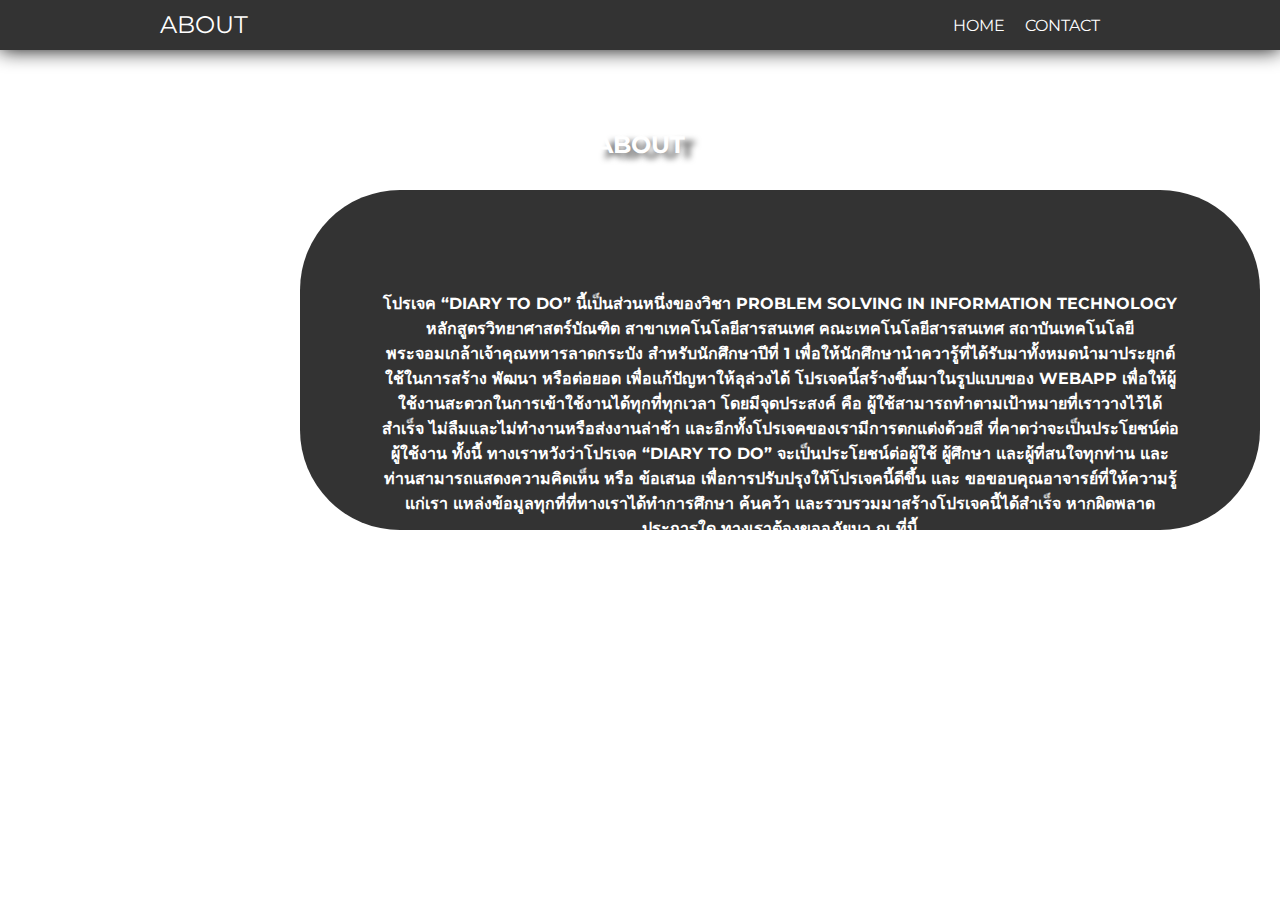
==== about.html @ adf79ae3 "Merge pull request #5 from thpvrs/patch-2" ====
<!DOCTYPE html>
<html lang="en">
<head>
    <meta charset="UTF-8">
    <meta name="viewport" content="width=device-width, initial-scale=1.0">
    <title>ABOUT</title>
    <link href="https://fonts.googleapis.com/css2?family=Montserrat:ital,wght@0,500;1,300;1,600&display=swap" rel="stylesheet">
    <link rel="stylesheet" href="css/font-awesome.css">
    <link rel="stylesheet" href="css/style.css">
</head>
<body>
    <div class="menubar-d">
        <div class="container-d">
            <div class="logo">
                <h1>ABOUT</h1>
            </div>
            <ul class="menu-d">
                <li>
                    <a href="index.html">HOME</a>
                </li>
                <li>
                    <a href="contact.html">CONTACT</a>
                </li>
            </ul>
        </div>
    </div>
    <div class="member">
        <h2>ABOUT</h2>
    </div>
    <div class="box">
        <h4>โปรเจค “DIARY TO DO” นี้เป็นส่วนหนึ่งของวิชา PROBLEM SOLVING IN INFORMATION TECHNOLOGY 
        หลักสูตรวิทยาศาสตร์บัณฑิต สาขาเทคโนโลยีสารสนเทศ คณะเทคโนโลยีสารสนเทศ 
        สถาบันเทคโนโลยีพระจอมเกล้าเจ้าคุณทหารลาดกระบัง สำหรับนักศึกษาปีที่ 1 เพื่อให้นักศึกษานำควารู้ที่ได้รับมาทั้งหมดนำมาประยุกต์ใช้ในการสร้าง พัฒนา หรือต่อยอด เพื่อแก้ปัญหาให้ลุล่วงได้ โปรเจคนี้สร้างขึ้นมาในรูปแบบของ WEBAPP เพื่อให้ผู้ใช้งานสะดวกในการเข้าใช้งานได้ทุกที่ทุกเวลา โดยมีจุดประสงค์ คือ ผู้ใช้สามารถทำตามเป้าหมายที่เราวางไว้ได้สำเร็จ ไม่ลืมและไม่ทำงานหรือส่งงานล่าช้า และอีกทั้งโปรเจคของเรามีการตกแต่งด้วยสี ที่คาดว่าจะเป็นประโยชน์ต่อผู้ใช้งาน
 ทั้งนี้ ทางเราหวังว่าโปรเจค “DIARY TO DO” จะเป็นประโยชน์ต่อผู้ใช้ ผู้ศึกษา และผู้ที่สนใจทุกท่าน และท่านสามารถแสดงความคิดเห็น หรือ ข้อเสนอ เพื่อการปรับปรุงให้โปรเจคนี้ดีขึ้น และ ขอขอบคุณอาจารย์ที่ให้ความรู้แก่เรา แหล่งข้อมูลทุกที่ที่ทางเราได้ทำการศึกษา ค้นคว้า และรวบรวมมาสร้างโปรเจคนี้ได้สำเร็จ หากผิดพลาดประการใด ทางเราต้องขออภัยมา ณ ที่นี้</h4>
    </div>
    <div class="clearfix"></div>
</body>
---- css/style.css ----
body{
    padding: 0;
    margin: 0;
    background-image: url('../img/bg1.png');
    font-family: 'Titillium Web', sans-serif;
}

.container{
    padding:10px;
    width:400px;
    margin:0 auto;
}
.container h2{
    margin-top: 40px;
    color: white;
    text-align: center;
    text-shadow: 10px 5px 6px rgba(0, 0, 0, 0.65);
}
/* ------------ header ------------ */
.header{
    width: 400px;
    height:170px;
    background-image: url('../img/bg2.png');
    background-size: 170% 300%;
    background-repeat: no-repeat;
    border-radius: 50px 50px 0 0;
    position: relative;
    
}
.clear{
    width : 30px;
    height: 30px;
    position: absolute;
    right:20px;
    top: 20px;
}
.clear i{
    font-size: 25px;
    color: #FFF;
}
.clear i:hover{
    cursor: pointer;
    text-shadow: 1px 3px 5px #000;
    transform: rotate(60deg);
}
#date{
    position: absolute;
    bottom: 25px;
    left: 10px;
    color: #FFF;
    font-size: 25px;
    font-family: 'Titillium Web', sans-serif;
}
#date:hover{
    font-size: 26px;
    text-shadow: 10px 5px 6px rgba(0, 0, 0, 0.65);
}
/* ------------ content ------------ */
.content{
    width:400px;
    height: 360px;
    max-height:400px;
    background-color: rgb(255, 255, 255);
    overflow: auto;
    transition: all 0.5s ease;
}
.content::-webkit-scrollbar { 
    display: none; 
}
.content ul{
    padding:0;
    margin:10px;
}
.item{
    width:380px;
    height: 50px;
    min-height: 45px;
    position: relative;
    border-bottom: 1px solid rgba(0,0,0,0.1);
    list-style: none;
    padding: 0;
    margin: 0;
    margin-top: 10px;
}
.item i.co{
    position: absolute;
    font-size: 25px;
    padding-left:5px;
    left:15px;
    top:10px;
}
.item i.co:hover{
    cursor: pointer;
    color: #6eb200;
}
.fa-check-square{
    color:#6eb200;
}
.item p.text{
    position: absolute;
    padding:0;
    margin:0;
    font-size: 20px;
    left:50px;
    top:10px;
    background-color: #FFF;
    max-width:285px;
}
.lineThrough{
    text-decoration: line-through;
    color : #ccc;
}
.item i.de{
    position: absolute;
    font-size: 25px;
    right:15px;
    top:10px;
}
.item i.de:hover{
    color:#af0000;
    cursor: pointer;
}
/* ------------ add item ------------ */
.add-to-do{
    position: relative;
    width: 380px;
    height:40px;
    background-color: #FFF;
    border-radius: 0 0 50px 50px;
    padding: 10px;
    border-top: 1px solid rgba(0,0,0,0.1);
}
.add-to-do i{
    position: absolute;
    font-size: 40px;
    color: #4162f6;
}

.add-to-do input{
    position: absolute;
    left: 50px;
    height: 35px;
    width: 310px;
    background-color: transparent;
    border: none;
    font-size: 18px;
    padding-left:10px;
}
.add-to-do input::-webkit-input-placeholder { /* Chrome/Opera/Safari */
    color: #4162f6;
    font-family: 'Titillium Web', sans-serif;
    font-size: 18px;
}
.add-to-do input::-moz-placeholder { /* Firefox 19+ */
    color: #4162f6;
    font-family: 'Titillium Web', sans-serif;
    font-size: 20px;
}
.add-to-do input:-ms-input-placeholder { /* IE 10+ */
    color: #4162f6;
    font-family: 'Titillium Web', sans-serif;
    font-size: 20px;
}
.add-to-do input:-moz-placeholder { /* Firefox 18- */
    color: #4162f6;
    font-family: 'Titillium Web', sans-serif;
    font-size: 20px;
}

.clearfix {
    clear: both;
}

.container-d{
    width: 960px;
    margin: 0 auto;
}
.menubar-d{
    width: 100%;
    height: 50px;
    color: white;
    background:#333;
    box-shadow: 0 0 20px rgb(8, 8, 8);
}
.menubar-d .logo{
    float: left;
}

.menubar-d h1{
    margin: 0;
    font-size: 24px;
    font-weight: normal;
    padding-top: 10px;
}
.menubar-d ul.menu-d {
    list-style: none;
    float: right;
}

.menubar-d ul.menu-d li {
    float: left;
    margin-right: 20px;
}

.menubar-d ul.menu-d li a {
    text-decoration: none;
    color: rgb(255, 255, 255);
    border-bottom: 2px solid transparent;
    padding-bottom: 20px;
    transition: all 0.5s ease;
}

.menubar-d ul.menu-d li a:hover {
    border-bottom: 2px solid rgb(255, 255, 255);
    padding-bottom: 0px;
}
body{
    margin: 0;
    padding: 0;
    font-family: 'Montserrat', sans-serif;
}
.add-to-do input[type = "text"]:hover{
    border: 2px solid #4162f6;
}

.member {
    width: auto;
    height: 20px;
    text-align: center;
    padding: 60px;
    font-family: 'Montserrat', sans-serif;
    text-shadow: 10px 5px 6px rgba(0, 0, 0, 0.65);
    color: white;
    transition: all 1s ease;
}
.image {
    color: white;
    text-align: center;
    margin: 0;
}
.image li{
    margin-left: 35px;
    list-style: none;
    float: left;
    margin-right: 20px;
    transition: all 1s ease;
}
.box {
    width: 800px;
    height: 180px;
    padding: 80px;
    margin-left: 300px;
    background: #333;
    text-align: center;
    border-radius: 100px;
    color: white;
    transition: all 1s ease;
}
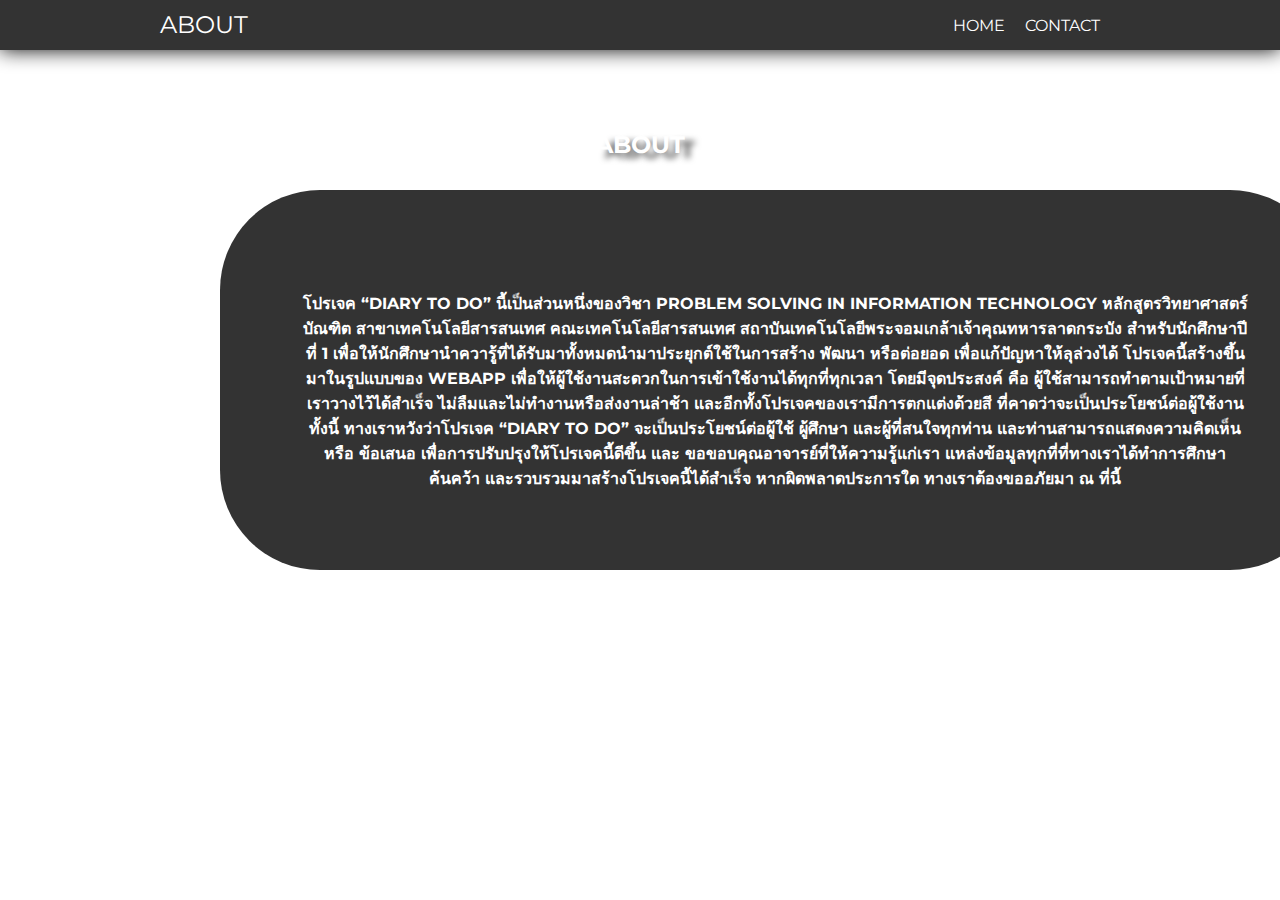
==== commit 87dc1d5d: "Update about.html" ====
--- a/about.html
+++ b/about.html
@@ -4,6 +4,7 @@
     <meta charset="UTF-8">
     <meta name="viewport" content="width=device-width, initial-scale=1.0">
     <title>ABOUT</title>
+    <link rel="shortcut icon" type="image/x-icon" href="img/Logo.png" />
     <link href="https://fonts.googleapis.com/css2?family=Montserrat:ital,wght@0,500;1,300;1,600&display=swap" rel="stylesheet">
     <link rel="stylesheet" href="css/font-awesome.css">
     <link rel="stylesheet" href="css/style.css">
--- a/css/style.css
+++ b/css/style.css
@@ -246,36 +246,38 @@
     transition: all 1s ease;
 }
 .box {
-    width: 800px;
-    height: 180px;
+    width: 950px;
+    height: 220px;
     padding: 80px;
-    margin-left: 300px;
+    margin-left: 220px;
     background: #333;
     text-align: center;
     border-radius: 100px;
     color: white;
     transition: all 1s ease;
 }
-
-
-
-
-
-
-
-
-
-
-
-
-
-
-
-
-
-
-
-
-
-
-
+.box h4{
+    margin-top: 50;
+}
+
+
+
+
+
+
+
+
+
+
+
+
+
+
+
+
+
+
+
+
+
+
